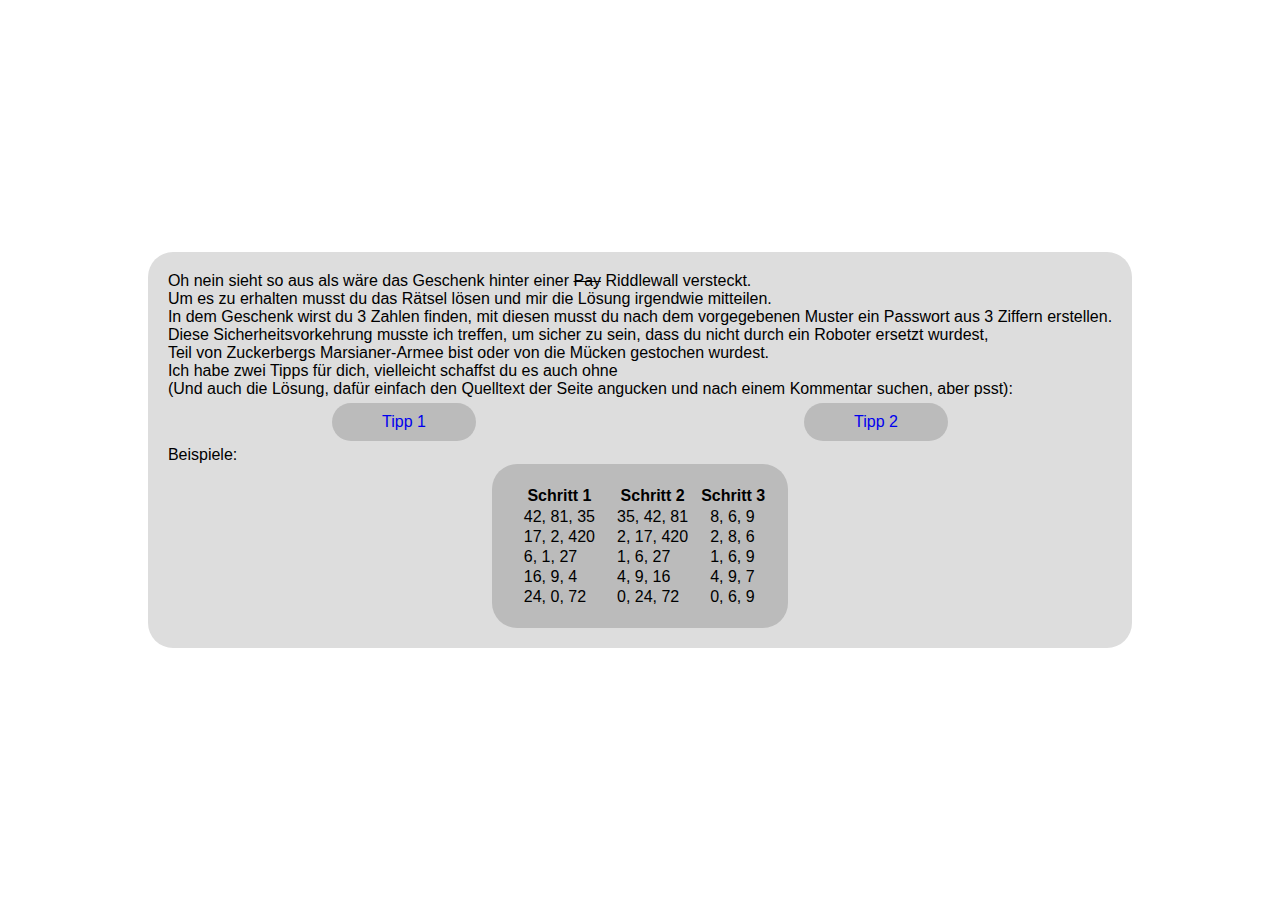
==== geburtstag/index.html @ 035e24ce "Update index.html" ====
<!DOCTYPE html>
<!--












		Die Lösung ist unter: 














	-->
<html lang="de" dir="ltr">
  <head>
    <meta charset="utf-8">
    <title>Geburtstags Rtsel</title>
    <style media="screen">
      html, body {
        margin: 0;
        padding: 0;
        height: 100vh;
        width: 100vw;
        justify-content: center;
        align-content: center;
        position: absolute;
        display: flex;
        font-family: arial;
      }
      .display {
        position: relative;
        margin: auto;
        display: inline-block;
        background-color: #DDD;
        border-radius: 25px;
        padding: 20px;
      }

	  .clue-buttons {
      	position: relative;
        display: flex;
      }

      .clue-button {
      	position: relative;
        display: inline-block;
        margin: 5px auto;
        padding: 10px 50px;
        border-radius: 25px;
        background-color: #BBB;
      	text-decoration: none;
        transition: background-color 1s ease;
      }

      .clue-button:visited {
      	color: #000;
      }

      .clue-button:hover {
      	background-color: #CCC;
      }

      .clue-table {
      	padding: 20px;
        border-radius: 25px;
        background-color: #BBB;
        margin: auto;
      }

      .clue-table-cell {
      	position: relative;
        padding: 0 10px;
      }

      strikethrough {
      	text-decoration: line-through;
      }
    </style>
  </head>
  <body>
    <div class="display">
      Oh nein sieht so aus als wäre das Geschenk hinter einer <strikethrough>Pay</strikethrough> Riddlewall versteckt.<br>
      Um es zu erhalten musst du das Rätsel lösen und mir die Lösung irgendwie mitteilen.<br>
      In dem Geschenk wirst du 3 Zahlen finden, mit diesen musst du nach dem vorgegebenen Muster ein Passwort aus 3 Ziffern erstellen.<br>
      Diese Sicherheitsvorkehrung musste ich treffen, um sicher zu sein, dass du nicht durch ein Roboter ersetzt wurdest,<br>
      Teil von Zuckerbergs Marsianer-Armee bist oder von die Mücken gestochen wurdest.<br>
      Ich habe zwei Tipps für dich, vielleicht schaffst du es auch ohne<br>
      (Und auch die Lösung, dafür einfach den Quelltext der Seite angucken und nach einem Kommentar suchen, aber psst):<br>
      <div class="clue-buttons"><a class="clue-button one" href="#">Tipp 1</a><a class="clue-button one" href="#">Tipp 2</a></div>
      <table class="clue-table">
      	Beispiele:
      	<tr><th>Schritt 1</th><th>Schritt 2</th><th>Schritt 3</th></tr>
      	<tr><td class="clue-table-cell">42, 81, 35</td><td class="clue-table-cell">35, 42, 81</td><td class="clue-table-cell">8, 6, 9</td></tr>
      	<tr><td class="clue-table-cell">17, 2, 420</td><td class="clue-table-cell">2, 17, 420</td><td class="clue-table-cell">2, 8, 6</td></tr>
      	<tr><td class="clue-table-cell">6, 1, 27</td><td class="clue-table-cell">1, 6, 27</td><td class="clue-table-cell">1, 6, 9</td></tr>
      	<tr><td class="clue-table-cell">16, 9, 4</td><td class="clue-table-cell">4, 9, 16</td><td class="clue-table-cell">4, 9, 7</td></tr>
      	<tr><td class="clue-table-cell">24, 0, 72</td><td class="clue-table-cell">0, 24, 72</td><td class="clue-table-cell">0, 6, 9</td></tr>
      </table>
    </div>
  </body>
</html>
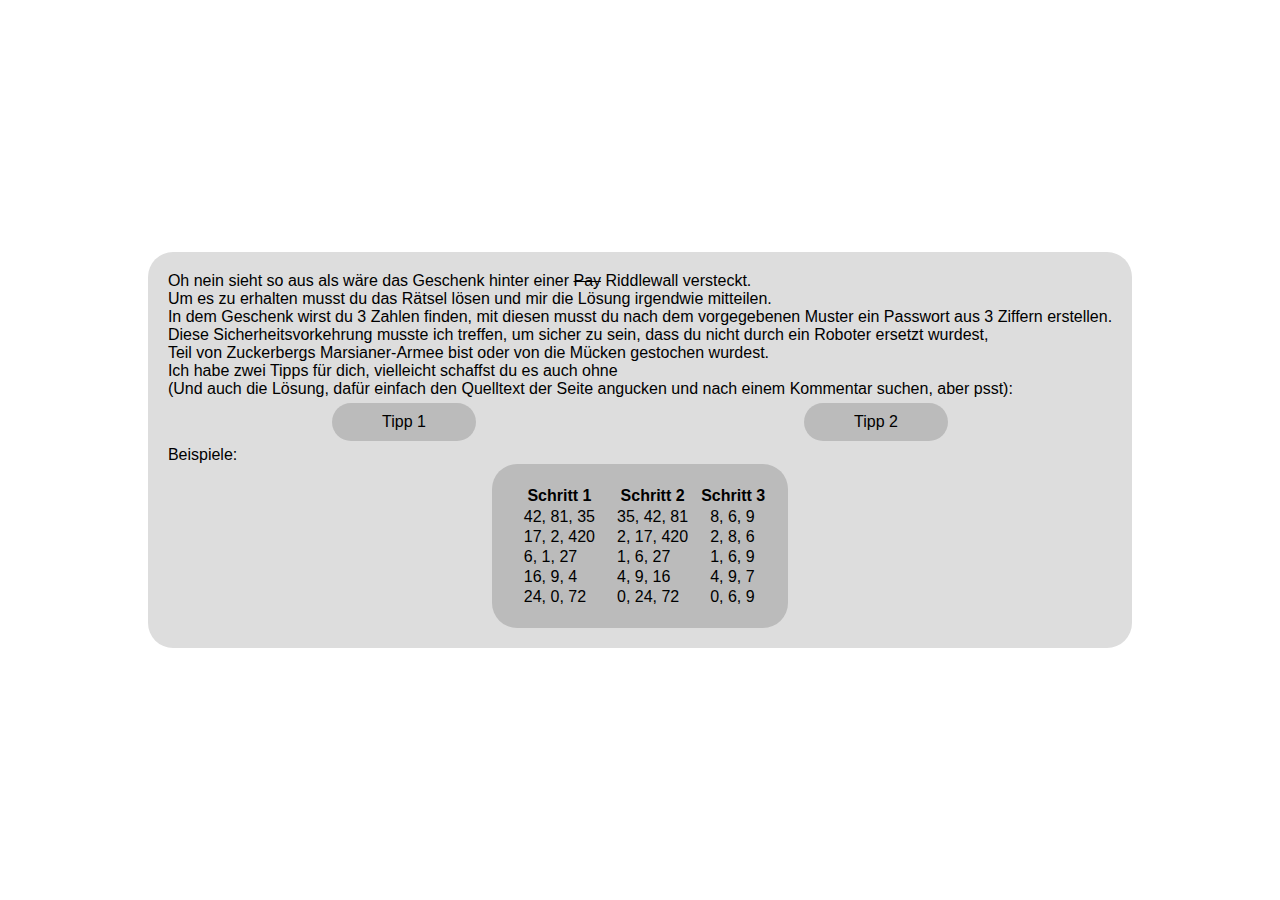
==== commit 32b90695: "Update index.html" ====
--- a/geburtstag/index.html
+++ b/geburtstag/index.html
@@ -53,7 +53,7 @@
         padding: 20px;
       }
 
-	  .clue-buttons {
+      .clue-buttons {
       	position: relative;
         display: flex;
       }
@@ -67,6 +67,7 @@
         background-color: #BBB;
       	text-decoration: none;
         transition: background-color 1s ease;
+      	color: #000;
       }
 
       .clue-button:visited {
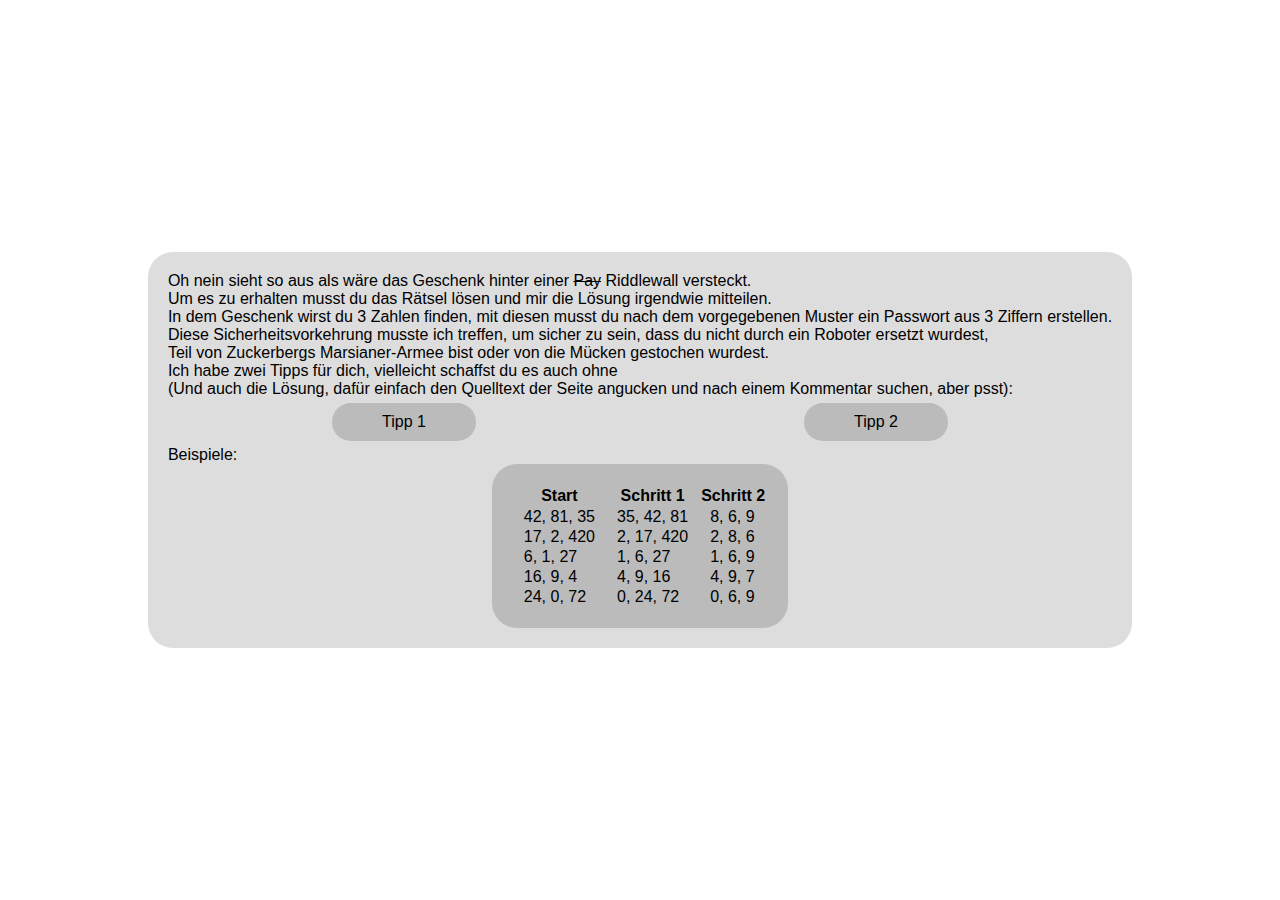
==== commit 343b53c1: "Update index.html" ====
--- a/geburtstag/index.html
+++ b/geburtstag/index.html
@@ -107,7 +107,7 @@
       <div class="clue-buttons"><a class="clue-button one" href="#">Tipp 1</a><a class="clue-button one" href="#">Tipp 2</a></div>
       <table class="clue-table">
       	Beispiele:
-      	<tr><th>Schritt 1</th><th>Schritt 2</th><th>Schritt 3</th></tr>
+      	<tr><th>Start</th><th>Schritt 1</th><th>Schritt 2</th></tr>
       	<tr><td class="clue-table-cell">42, 81, 35</td><td class="clue-table-cell">35, 42, 81</td><td class="clue-table-cell">8, 6, 9</td></tr>
       	<tr><td class="clue-table-cell">17, 2, 420</td><td class="clue-table-cell">2, 17, 420</td><td class="clue-table-cell">2, 8, 6</td></tr>
       	<tr><td class="clue-table-cell">6, 1, 27</td><td class="clue-table-cell">1, 6, 27</td><td class="clue-table-cell">1, 6, 9</td></tr>
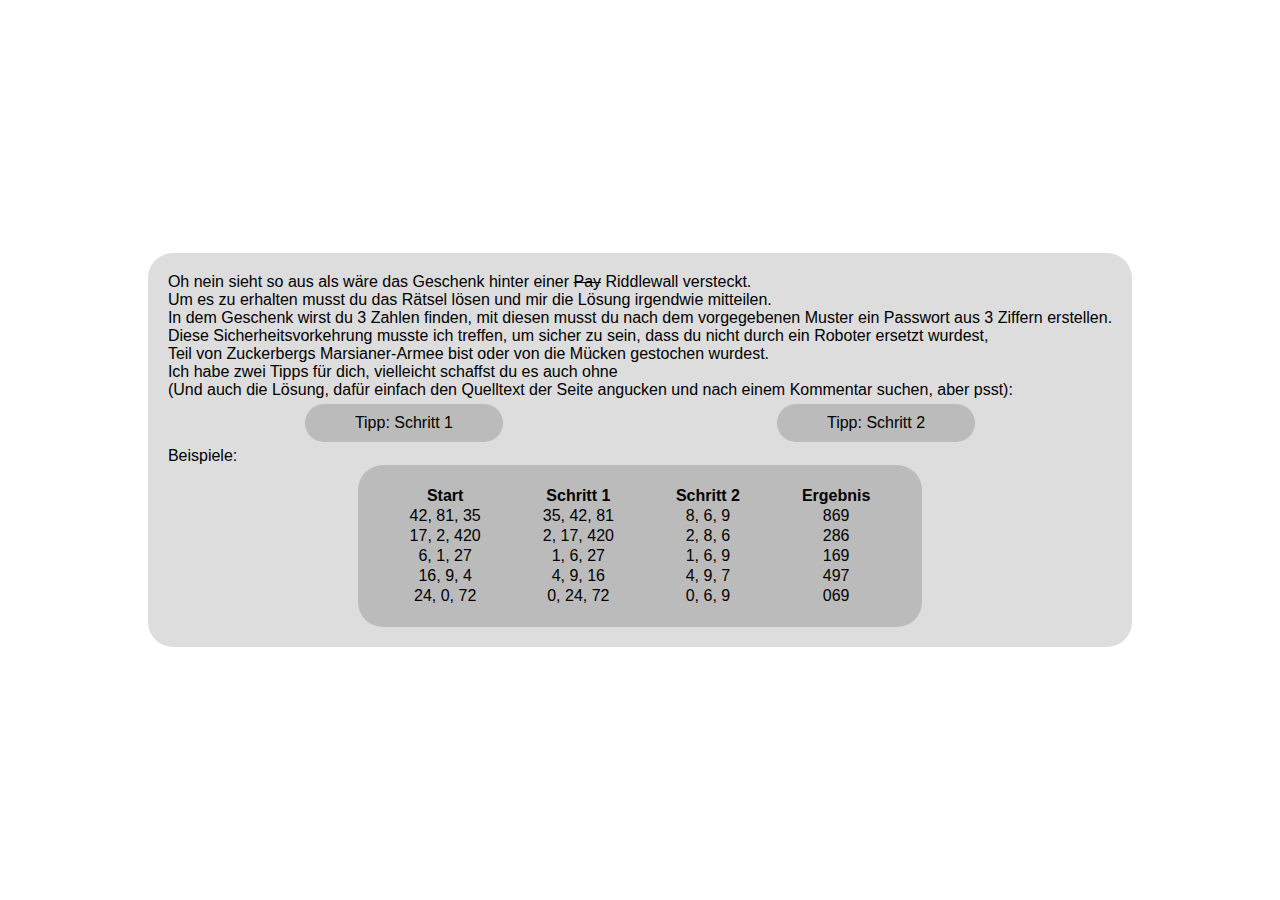
==== commit 99ec6182: "Update index.html" ====
--- a/geburtstag/index.html
+++ b/geburtstag/index.html
@@ -12,7 +12,16 @@
 
 
 
-		Die Lösung ist unter: 
+
+
+
+
+		Die Lösung ist unter: https://crepper710.github.io/geburtstag/solution.html
+
+
+
+
+
 
 
 
@@ -52,12 +61,10 @@
         border-radius: 25px;
         padding: 20px;
       }
-
       .clue-buttons {
       	position: relative;
         display: flex;
       }
-
       .clue-button {
       	position: relative;
         display: inline-block;
@@ -69,27 +76,23 @@
         transition: background-color 1s ease;
       	color: #000;
       }
-
       .clue-button:visited {
       	color: #000;
       }
-
       .clue-button:hover {
       	background-color: #CCC;
       }
-
       .clue-table {
       	padding: 20px;
         border-radius: 25px;
         background-color: #BBB;
         margin: auto;
       }
-
       .clue-table-cell {
       	position: relative;
-        padding: 0 10px;
+        padding: 0 30px;
+        text-align: center;
       }
-
       strikethrough {
       	text-decoration: line-through;
       }
@@ -104,15 +107,15 @@
       Teil von Zuckerbergs Marsianer-Armee bist oder von die Mücken gestochen wurdest.<br>
       Ich habe zwei Tipps für dich, vielleicht schaffst du es auch ohne<br>
       (Und auch die Lösung, dafür einfach den Quelltext der Seite angucken und nach einem Kommentar suchen, aber psst):<br>
-      <div class="clue-buttons"><a class="clue-button one" href="#">Tipp 1</a><a class="clue-button one" href="#">Tipp 2</a></div>
+      <div class="clue-buttons"><a class="clue-button one" href="https://crepper710.github.io/geburtstag/clue1.html">Tipp: Schritt 1</a><a class="clue-button one" href="https://crepper710.github.io/geburtstag/clue2.html">Tipp: Schritt 2</a></div>
       <table class="clue-table">
       	Beispiele:
-      	<tr><th>Start</th><th>Schritt 1</th><th>Schritt 2</th></tr>
-      	<tr><td class="clue-table-cell">42, 81, 35</td><td class="clue-table-cell">35, 42, 81</td><td class="clue-table-cell">8, 6, 9</td></tr>
-      	<tr><td class="clue-table-cell">17, 2, 420</td><td class="clue-table-cell">2, 17, 420</td><td class="clue-table-cell">2, 8, 6</td></tr>
-      	<tr><td class="clue-table-cell">6, 1, 27</td><td class="clue-table-cell">1, 6, 27</td><td class="clue-table-cell">1, 6, 9</td></tr>
-      	<tr><td class="clue-table-cell">16, 9, 4</td><td class="clue-table-cell">4, 9, 16</td><td class="clue-table-cell">4, 9, 7</td></tr>
-      	<tr><td class="clue-table-cell">24, 0, 72</td><td class="clue-table-cell">0, 24, 72</td><td class="clue-table-cell">0, 6, 9</td></tr>
+      	<tr><th class="clue-table-cell">Start</th><th class="clue-table-cell">Schritt 1</th><th class="clue-table-cell">Schritt 2</th><th class="clue-table-cell">Ergebnis</th></tr>
+      	<tr><td class="clue-table-cell">42, 81, 35</td><td class="clue-table-cell">35, 42, 81</td><td class="clue-table-cell">8, 6, 9</td><td class="clue-table-cell">869</td></tr>
+      	<tr><td class="clue-table-cell">17, 2, 420</td><td class="clue-table-cell">2, 17, 420</td><td class="clue-table-cell">2, 8, 6</td><td class="clue-table-cell">286</td></tr>
+      	<tr><td class="clue-table-cell">6, 1, 27</td><td class="clue-table-cell">1, 6, 27</td><td class="clue-table-cell">1, 6, 9</td><td class="clue-table-cell">169</td></tr>
+      	<tr><td class="clue-table-cell">16, 9, 4</td><td class="clue-table-cell">4, 9, 16</td><td class="clue-table-cell">4, 9, 7</td><td class="clue-table-cell">497</td></tr>
+      	<tr><td class="clue-table-cell">24, 0, 72</td><td class="clue-table-cell">0, 24, 72</td><td class="clue-table-cell">0, 6, 9</td><td class="clue-table-cell">069</td></tr>
       </table>
     </div>
   </body>
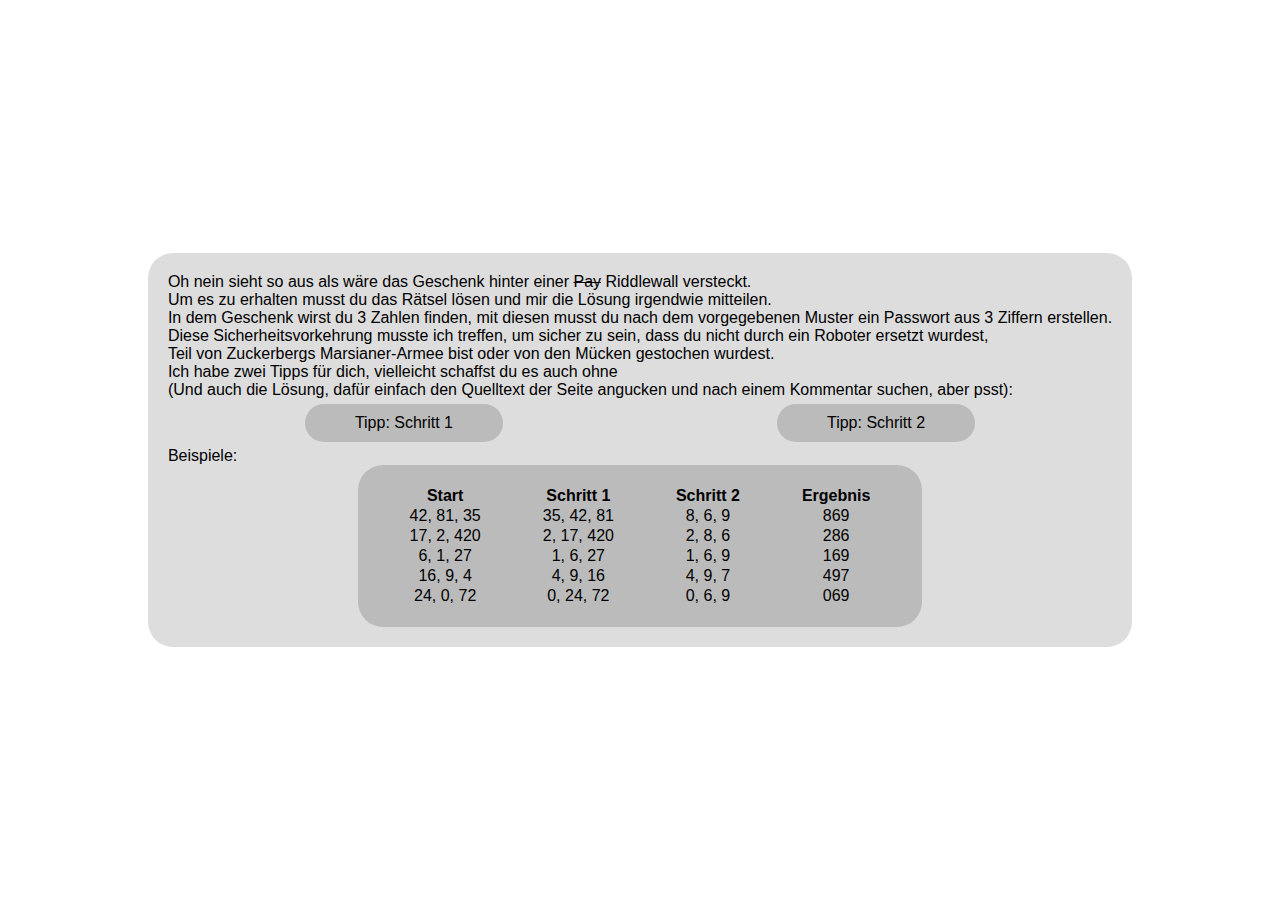
==== commit 50888cd3: "Update index.html" ====
--- a/geburtstag/index.html
+++ b/geburtstag/index.html
@@ -36,7 +36,7 @@
 
 
 
-	-->
+-->
 <html lang="de" dir="ltr">
   <head>
     <meta charset="utf-8">
@@ -104,7 +104,7 @@
       Um es zu erhalten musst du das Rätsel lösen und mir die Lösung irgendwie mitteilen.<br>
       In dem Geschenk wirst du 3 Zahlen finden, mit diesen musst du nach dem vorgegebenen Muster ein Passwort aus 3 Ziffern erstellen.<br>
       Diese Sicherheitsvorkehrung musste ich treffen, um sicher zu sein, dass du nicht durch ein Roboter ersetzt wurdest,<br>
-      Teil von Zuckerbergs Marsianer-Armee bist oder von die Mücken gestochen wurdest.<br>
+      Teil von Zuckerbergs Marsianer-Armee bist oder von den Mücken gestochen wurdest.<br>
       Ich habe zwei Tipps für dich, vielleicht schaffst du es auch ohne<br>
       (Und auch die Lösung, dafür einfach den Quelltext der Seite angucken und nach einem Kommentar suchen, aber psst):<br>
       <div class="clue-buttons"><a class="clue-button one" href="https://crepper710.github.io/geburtstag/clue1.html">Tipp: Schritt 1</a><a class="clue-button one" href="https://crepper710.github.io/geburtstag/clue2.html">Tipp: Schritt 2</a></div>
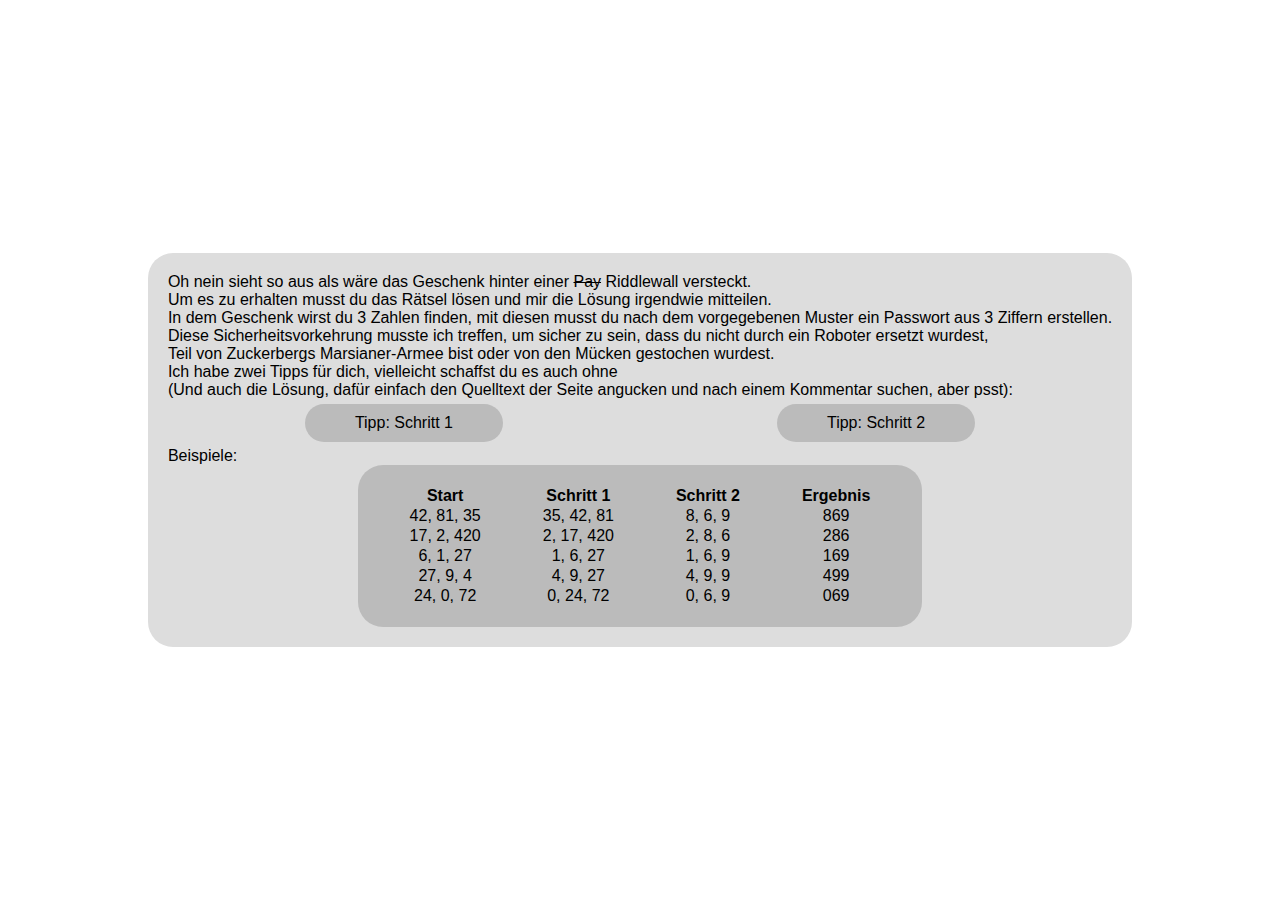
==== commit 266b55c2: "Update index.html" ====
--- a/geburtstag/index.html
+++ b/geburtstag/index.html
@@ -114,7 +114,7 @@
       	<tr><td class="clue-table-cell">42, 81, 35</td><td class="clue-table-cell">35, 42, 81</td><td class="clue-table-cell">8, 6, 9</td><td class="clue-table-cell">869</td></tr>
       	<tr><td class="clue-table-cell">17, 2, 420</td><td class="clue-table-cell">2, 17, 420</td><td class="clue-table-cell">2, 8, 6</td><td class="clue-table-cell">286</td></tr>
       	<tr><td class="clue-table-cell">6, 1, 27</td><td class="clue-table-cell">1, 6, 27</td><td class="clue-table-cell">1, 6, 9</td><td class="clue-table-cell">169</td></tr>
-      	<tr><td class="clue-table-cell">16, 9, 4</td><td class="clue-table-cell">4, 9, 16</td><td class="clue-table-cell">4, 9, 7</td><td class="clue-table-cell">497</td></tr>
+      	<tr><td class="clue-table-cell">27, 9, 4</td><td class="clue-table-cell">4, 9, 27</td><td class="clue-table-cell">4, 9, 9</td><td class="clue-table-cell">499</td></tr>
       	<tr><td class="clue-table-cell">24, 0, 72</td><td class="clue-table-cell">0, 24, 72</td><td class="clue-table-cell">0, 6, 9</td><td class="clue-table-cell">069</td></tr>
       </table>
     </div>
